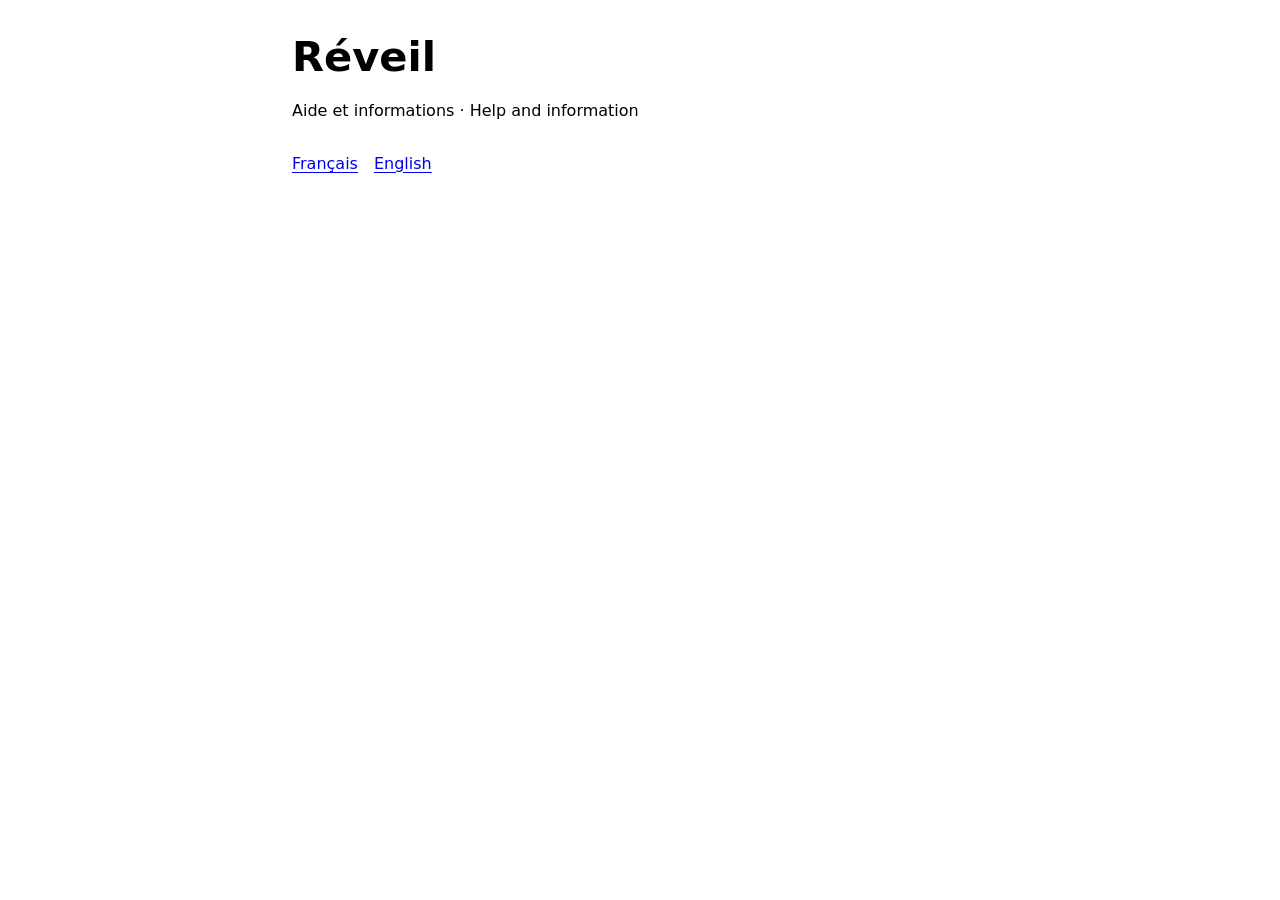
==== index.html @ 6b2ae367 "Pages légales AvisGenius (Réveil)" ====
<!doctype html>
<html lang="fr">
<head>
<meta charset="utf-8">
<meta name="viewport" content="width=device-width, initial-scale=1">
<meta name="color-scheme" content="light dark">
<meta name="referrer" content="no-referrer">
<meta http-equiv="Content-Security-Policy" content="default-src 'none'; style-src 'self'; base-uri 'none'; form-action 'none'">
<title>Réveil · Français / English</title>
<link rel="stylesheet" href="styles.css">
<link rel="alternate" hreflang="fr" href="fr/index.html">
<link rel="alternate" hreflang="en" href="en/index.html">
</head>
<body>
<main id="content">
<h1>Réveil</h1>
<p>Aide et informations · <span lang="en">Help and information</span></p>
<nav aria-label="Langue / Language"><a href="fr/index.html" lang="fr" hreflang="fr">Français</a> <a href="en/index.html" lang="en" hreflang="en">English</a></nav>
</main>
</body>
</html>
---- styles.css ----
/* System colours follow the browser's light/dark preference. */
:root {
  color-scheme: light dark;
  --page: Canvas;
  --text: CanvasText;
  --link: LinkText;
  --focus: Highlight;
  --line: GrayText;
  --measure: 46rem;
}
* { box-sizing: border-box; }
html { font: 100%/1.65 system-ui, -apple-system, BlinkMacSystemFont, "Segoe UI", sans-serif; }
body { margin: 0; color: var(--text); background: var(--page); overflow-wrap: anywhere; }
header, main, footer { max-width: var(--measure); margin-inline: auto; padding: 1.25rem; }
header { display: flex; flex-wrap: wrap; align-items: center; justify-content: space-between; gap: 1rem; border-bottom: 1px solid var(--line); }
main { padding-block: 2rem 3rem; }
footer { border-top: 1px solid var(--line); padding-block: 1.5rem 2.5rem; }
nav { display: flex; flex-wrap: wrap; gap: .5rem 1rem; }
nav a { display: inline-flex; align-items: center; min-height: 2.75rem; padding-block: .35rem; }
a { color: var(--link); text-underline-offset: .2em; }
a:focus-visible { outline: 3px solid var(--focus); outline-offset: 4px; border-radius: .1rem; }
[aria-current] { font-weight: 750; text-decoration-thickness: .15em; }
.brand { font-weight: 750; font-size: 1.3rem; }
h1 { font-size: clamp(1.8rem, 6vw, 2.6rem); line-height: 1.2; margin-block: 0 1rem; }
h2 { font-size: 1.35rem; line-height: 1.35; margin-block: 2.2rem .75rem; }
p, ul, dl { margin-block: 0 1.1rem; }
ul { padding-inline-start: 1.4rem; }
li { margin-block: .6rem; }
dt { font-weight: 700; margin-block-start: 1rem; }
dd { margin-inline-start: 0; }
.notice { border: 1px solid var(--line); border-inline-start: .3rem solid var(--text); padding: .75rem 1rem; margin-bottom: 1.5rem; }
.effective { font-size: .95rem; }
.skip { position: absolute; inset-inline-start: 1rem; top: -10rem; background: var(--page); padding: .75rem; z-index: 1; }
.skip:focus { top: 1rem; }
@media print {
  header, footer, .skip { display: none; }
  main { max-width: none; padding: 0; }
  h2 { break-after: avoid; }
}
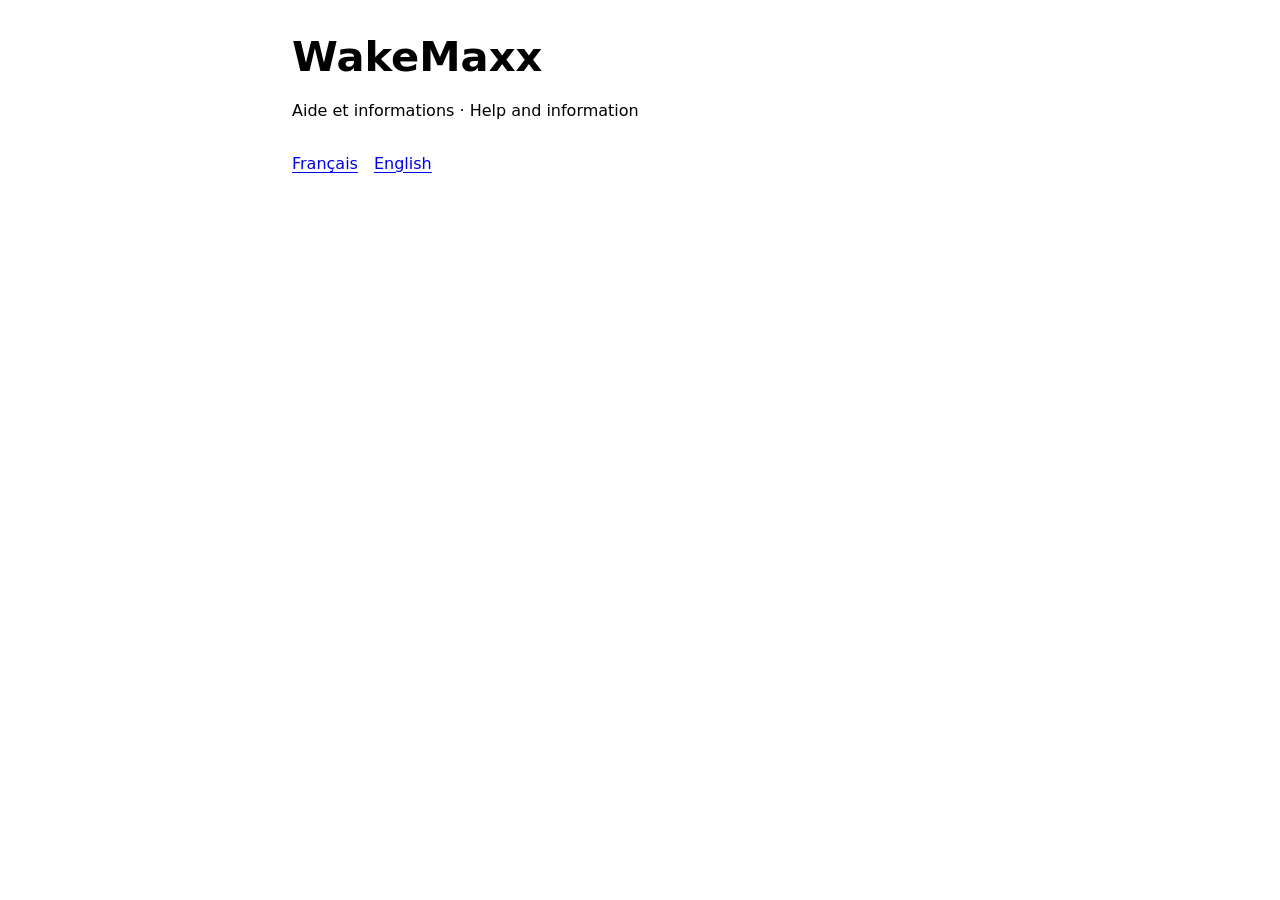
==== commit 5c23045f: "Nom de l'app : WakeMaxx" ====
--- a/index.html
+++ b/index.html
@@ -6,14 +6,14 @@
 <meta name="color-scheme" content="light dark">
 <meta name="referrer" content="no-referrer">
 <meta http-equiv="Content-Security-Policy" content="default-src 'none'; style-src 'self'; base-uri 'none'; form-action 'none'">
-<title>Réveil · Français / English</title>
+<title>WakeMaxx · Français / English</title>
 <link rel="stylesheet" href="styles.css">
 <link rel="alternate" hreflang="fr" href="fr/index.html">
 <link rel="alternate" hreflang="en" href="en/index.html">
 </head>
 <body>
 <main id="content">
-<h1>Réveil</h1>
+<h1>WakeMaxx</h1>
 <p>Aide et informations · <span lang="en">Help and information</span></p>
 <nav aria-label="Langue / Language"><a href="fr/index.html" lang="fr" hreflang="fr">Français</a> <a href="en/index.html" lang="en" hreflang="en">English</a></nav>
 </main>
